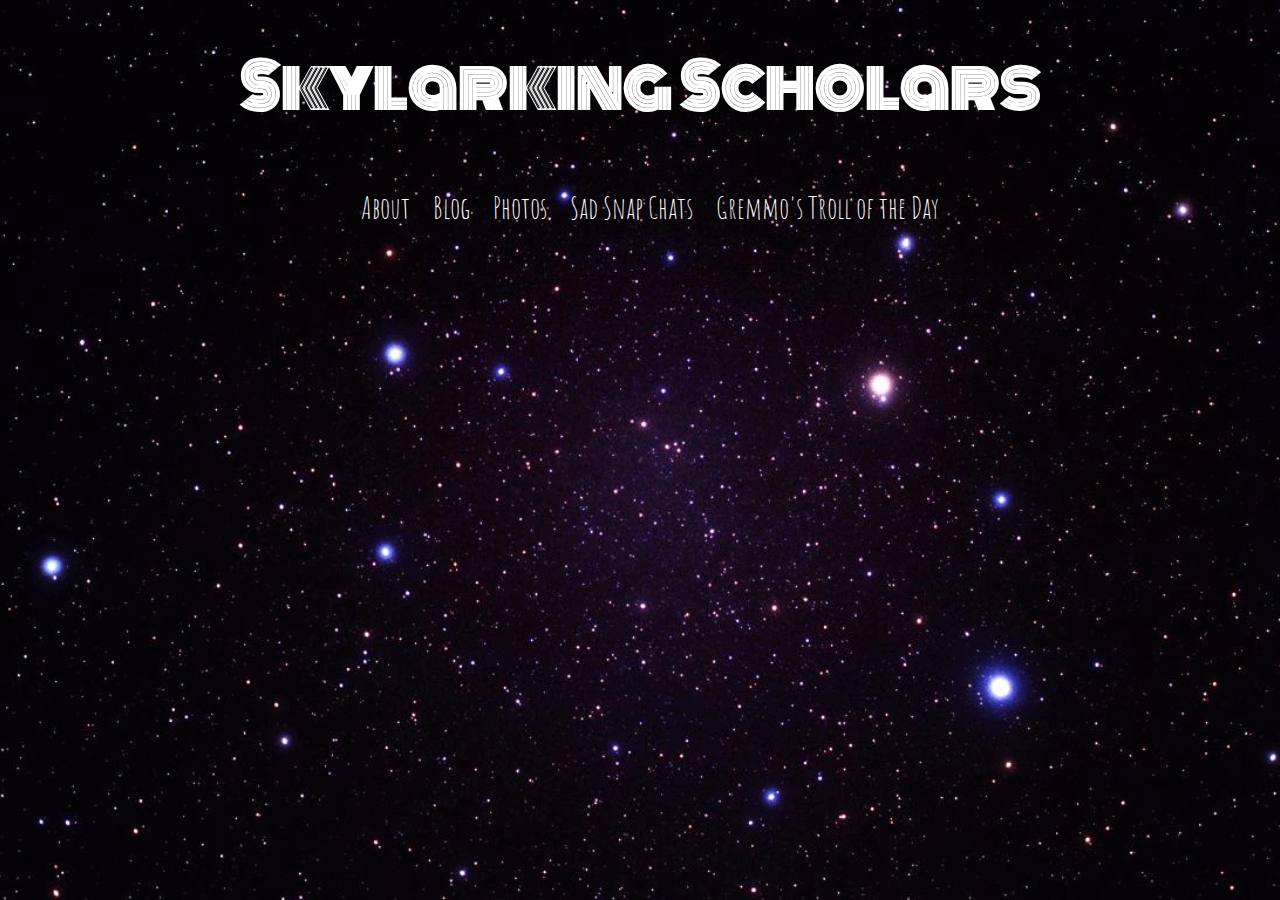
==== index.html @ 7a133df7 "initial commit" ====
<!DOCTYPE html>
    <html>
        <head>
            <title>
                Skylarking Scholars
            </title>
          <link href='https://fonts.googleapis.com/css?family=Monoton|Amatic+SC:700' rel='stylesheet' type='text/css'>
            <link rel="stylesheet" type="text/css" href="styles.css">
            <link rel="stylesheet" href="https://maxcdn.bootstrapcdn.com/font-awesome/4.3.0/css/font-awesome.min.css">    
            <link rel="shortcut icon" href="images/bolticon.png" type="image/ico" />
        </head>
        <body>
        <div class="header">
            <h1><a href="index.html"><h1>Skylarking Scholars</a></h1>
          </div>
   
              <nav> 
                  <div class="mouse">
                  <h2><i class="fa fa-bars"></i></h2>
                  </div>
                  <ul>
                      <li><a href="about.html">About</a></li>
                      <li><a href="blog.html">Blog</a></li>
                      <li><a href="blog.html">Photos</a></li>
                      <li><a href="blog.html">Sad Snap Chats</a></li>
                      <li><a href="blog.html">Gremmo's Troll of the Day</a></li>
                  </ul>
              </nav>


  


    

        
        </body>
    </html>
---- styles.css ----
html {
    background: url("images/star.gif") no-repeat center center fixed;
    background-color: #000;
    background-size: cover;
    font-family: 'Monoton', cursive;
    color:white;
    text-align: center;
}

h1 {
    font-size: 60px;
}

a {
    text-decoration: none;
    color: white;
    text-align: center;
}


a:hover {
  color: purple;
}

nav {
  float: left;
  width: 100%;
  display: block; 
  text-align: center;
  clear: both;
  font-family: 'Amatic SC', cursive;
}


ul {
  text-align: 
}


ul li {
  display: inline-block;
  font-size: 30px;
  margin-right: 20px; 
}


.header {
  width: 100%; 
  clear: both;
}


.mouse {
  display: none;
  font-size: 15px;
  float: left;
  cursor: pointer;
}

.footer {
  color: gray;
  text-align: center;
}

.thumbnail {
  width: 200px;
  margin: 10px;
}

.socialmedia {
  float: left;
  height: 100px;
  text-align: center;
  width:100%;
  margin: 10px;
  clear:both;
}

.contact {
  padding: 10px;
}

 @media (max-width: 800px) {
        .mouse {
          font-size: 15px;
          display: block;
          text-align: center;
          width:100%;
          padding-bottom: 10px;
        }

        ul {
          display: none;
          width: 100%;
          margin-left: -50px;
        }

        ul li {
          width: 100%;
        }

        .thumbnail {
          width: 150px;
          margin: 4px;
        }
      }
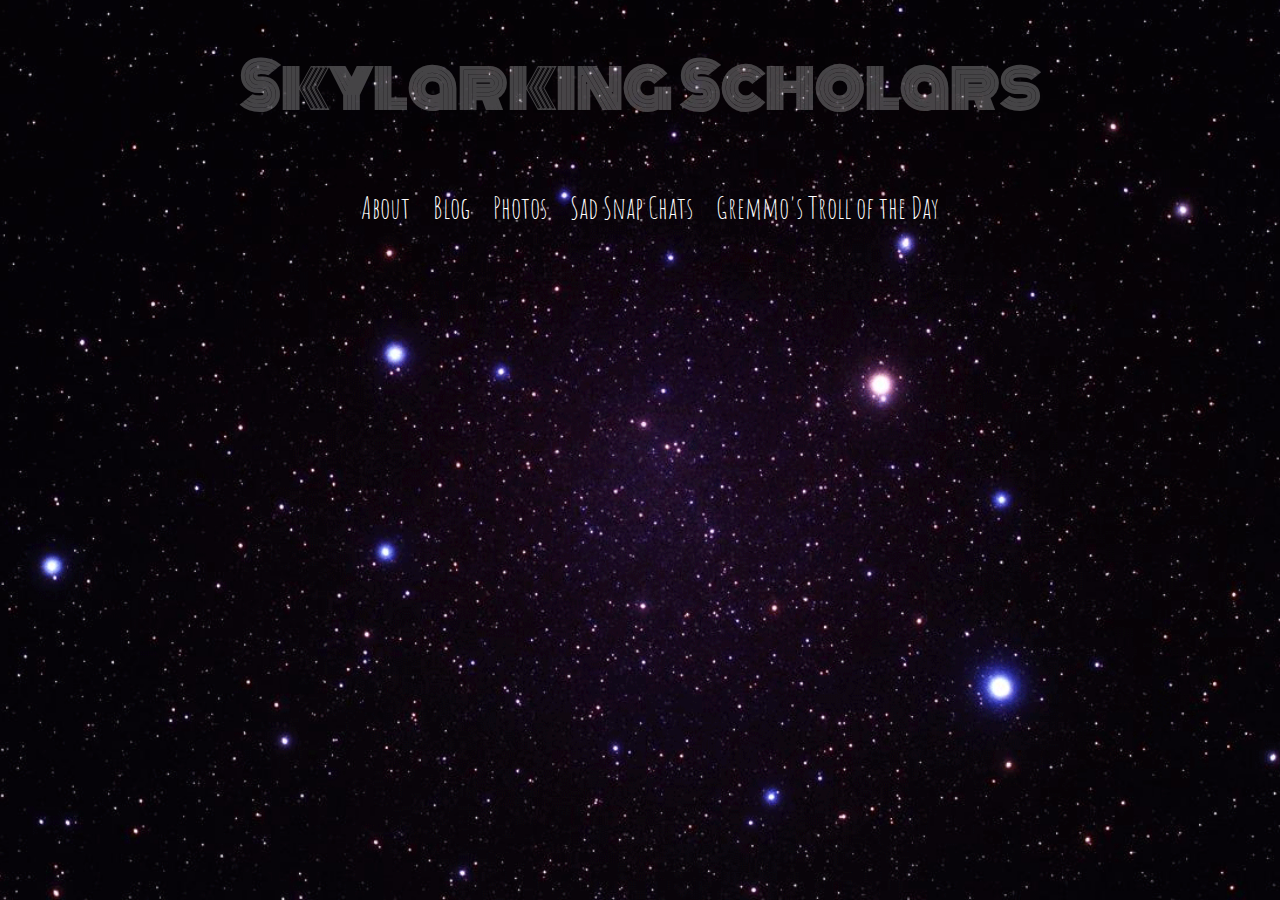
==== commit a1f05d6f: "added jquery" ====
--- a/index.html
+++ b/index.html
@@ -5,6 +5,7 @@
                 Skylarking Scholars
             </title>
           <link href='https://fonts.googleapis.com/css?family=Monoton|Amatic+SC:700' rel='stylesheet' type='text/css'>
+          <script src="https://code.jquery.com/jquery-2.1.4.min.js"></script>
             <link rel="stylesheet" type="text/css" href="styles.css">
             <link rel="stylesheet" href="https://maxcdn.bootstrapcdn.com/font-awesome/4.3.0/css/font-awesome.min.css">    
             <link rel="shortcut icon" href="images/bolticon.png" type="image/ico" />
@@ -26,7 +27,33 @@
                       <li><a href="blog.html">Gremmo's Troll of the Day</a></li>
                   </ul>
               </nav>
+               <script>
+              $(document).ready(function(){
+              $(".header").hide().fadeIn(2000);
+               });
 
+             $(document).ready(function() {
+             $("ul li a").mouseenter(function() {
+              $(this).css({
+               
+              });
+            });
+
+            $("ul li a").mouseleave(function() {
+              $(this).attr("style", "");
+            });
+
+            $(".mouse").click(function() {
+              if ($("ul").hasClass("open")) {
+                $("ul").slideUp();
+                $("ul").removeClass("open");
+              } else {
+                $("ul").slideDown();
+                $("ul").addClass("open");
+              }
+            });
+          });
+          </script>
 
   
 
--- a/styles.css
+++ b/styles.css
@@ -19,7 +19,7 @@
 
 
 a:hover {
-  color: purple;
+  color: #2226A9;
 }
 
 nav {
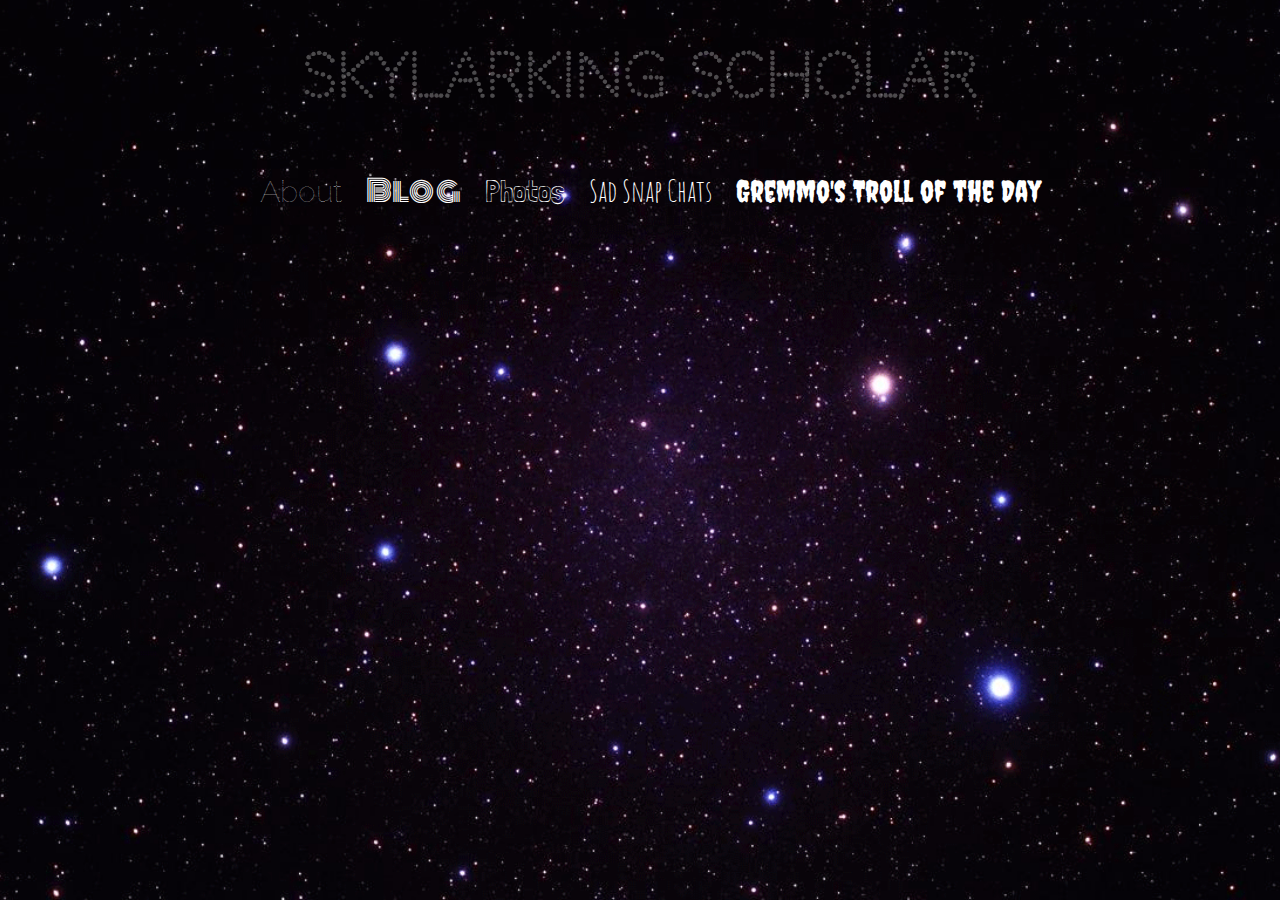
==== commit 49c96cd3: "added different fonts" ====
--- a/index.html
+++ b/index.html
@@ -2,17 +2,18 @@
     <html>
         <head>
             <title>
-                Skylarking Scholars
+                Skylarking Scholar
             </title>
-          <link href='https://fonts.googleapis.com/css?family=Monoton|Amatic+SC:700' rel='stylesheet' type='text/css'>
-          <script src="https://code.jquery.com/jquery-2.1.4.min.js"></script>
+            <link href='https://fonts.googleapis.com/css?family=Codystar|Raleway+Dots|Nosifer|Londrina+Sketch|Monoton|Amatic+SC:700' rel='stylesheet' type='text/css'>
+            <link href='https://fonts.googleapis.com/css?family=Creepster' rel='stylesheet' type='text/css'>
+            <script src="https://code.jquery.com/jquery-2.1.4.min.js"></script>
             <link rel="stylesheet" type="text/css" href="styles.css">
             <link rel="stylesheet" href="https://maxcdn.bootstrapcdn.com/font-awesome/4.3.0/css/font-awesome.min.css">    
             <link rel="shortcut icon" href="images/bolticon.png" type="image/ico" />
         </head>
         <body>
         <div class="header">
-            <h1><a href="index.html"><h1>Skylarking Scholars</a></h1>
+            <h1><a href="index.html"><h1>Skylarking Scholar</a></h1>
           </div>
    
               <nav> 
@@ -20,11 +21,11 @@
                   <h2><i class="fa fa-bars"></i></h2>
                   </div>
                   <ul>
-                      <li><a href="about.html">About</a></li>
-                      <li><a href="blog.html">Blog</a></li>
-                      <li><a href="blog.html">Photos</a></li>
-                      <li><a href="blog.html">Sad Snap Chats</a></li>
-                      <li><a href="blog.html">Gremmo's Troll of the Day</a></li>
+                      <li class ="navabout"><a href="about.html">About</a></li>
+                      <li class = "navblog"><a href="blog.html">Blog</a></li>
+                      <li class = "navphoto"><a href="photos.html">Photos</a></li>
+                      <li class = "navsadsnapchat"><a href="blog.html">Sad Snap Chats</a></li>
+                      <li class = "navtroll"><a href="blog.html">Gremmo's Troll of the Day</a></li>
                   </ul>
               </nav>
                <script>
--- a/styles.css
+++ b/styles.css
@@ -2,7 +2,7 @@
     background: url("images/star.gif") no-repeat center center fixed;
     background-color: #000;
     background-size: cover;
-    font-family: 'Monoton', cursive;
+    /*font-family: 'Monoton', cursive;*/
     color:white;
     text-align: center;
 }
@@ -22,13 +22,18 @@
   color: #2226A9;
 }
 
+.header {
+  width: 100%; 
+  clear: both;
+  font-family: 'Codystar', cursive;
+}
+
 nav {
   float: left;
   width: 100%;
   display: block; 
   text-align: center;
   clear: both;
-  font-family: 'Amatic SC', cursive;
 }
 
 
@@ -43,12 +48,26 @@
   margin-right: 20px; 
 }
 
-
-.header {
-  width: 100%; 
-  clear: both;
+.navabout {
+  font-family: 'Raleway Dots', cursive;
+  
 }
 
+.navblog {
+  font-family: 'Monoton', cursive;
+}
+
+.navphoto {
+  font-family: 'Londrina Sketch', cursive;
+}
+
+.navsadsnapchat {
+  font-family: 'Amatic SC', cursive;
+}
+
+.navtroll {
+  font-family: 'Creepster', cursive;
+}
 
 .mouse {
   display: none;
@@ -104,3 +123,18 @@
           margin: 4px;
         }
       }
+
+
+      /*
+font-family: 'Codystar', cursive;
+
+font-family: 'Raleway Dots', cursive;
+
+font-family: 'Nosifer', cursive;
+
+font-family: 'Londrina Sketch', cursive;
+
+font-family: 'Monoton', cursive;
+
+font-family: 'Amatic SC', cursive;
+*/
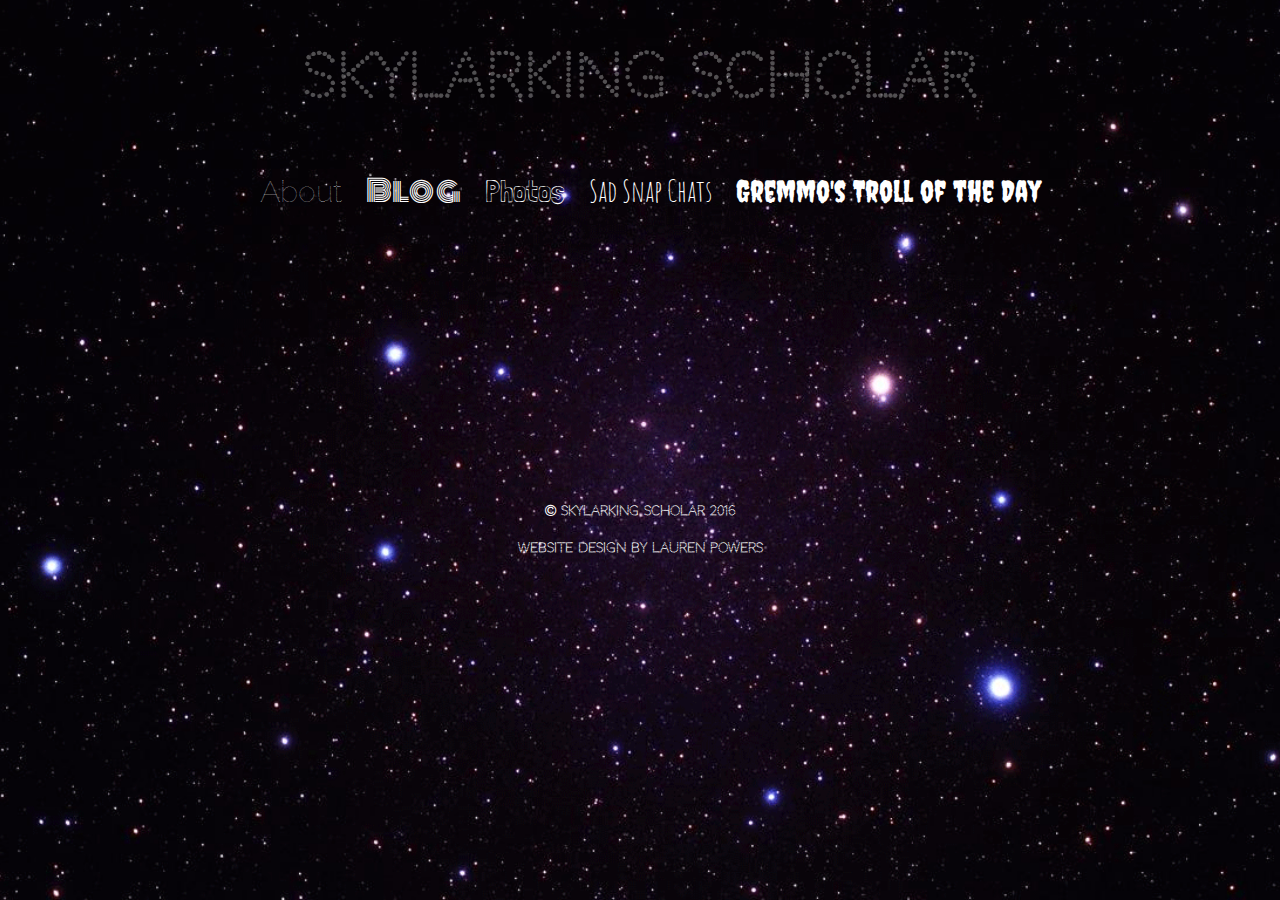
==== commit 4f9b7c34: "trying so hard to make a carousel" ====
--- a/index.html
+++ b/index.html
@@ -28,7 +28,15 @@
                       <li class = "navtroll"><a href="blog.html">Gremmo's Troll of the Day</a></li>
                   </ul>
               </nav>
-               <script>
+              <div class ="space"></div>
+
+              <div class ="footer">
+                <h5><i class="fa fa-copyright"></i> Skylarking Scholar 2016</h5>
+                <h5>Website Design by Lauren Powers</h5>
+              </div>
+
+
+              <script>
               $(document).ready(function(){
               $(".header").hide().fadeIn(2000);
                });
@@ -56,11 +64,6 @@
           });
           </script>
 
-  
-
-
-    
-
         
         </body>
     </html>--- a/styles.css
+++ b/styles.css
@@ -2,7 +2,7 @@
     background: url("images/star.gif") no-repeat center center fixed;
     background-color: #000;
     background-size: cover;
-    /*font-family: 'Monoton', cursive;*/
+    font-family: 'Raleway Dots', cursive;
     color:white;
     text-align: center;
 }
@@ -26,6 +26,7 @@
   width: 100%; 
   clear: both;
   font-family: 'Codystar', cursive;
+  text-align: center;
 }
 
 nav {
@@ -49,22 +50,17 @@
 }
 
 .navabout {
-  font-family: 'Raleway Dots', cursive;
-  
+  font-family: 'Raleway Dots', cursive; 
 }
-
 .navblog {
   font-family: 'Monoton', cursive;
 }
-
 .navphoto {
   font-family: 'Londrina Sketch', cursive;
 }
-
 .navsadsnapchat {
   font-family: 'Amatic SC', cursive;
 }
-
 .navtroll {
   font-family: 'Creepster', cursive;
 }
@@ -76,27 +72,37 @@
   cursor: pointer;
 }
 
-.footer {
-  color: gray;
-  text-align: center;
-}
 
 .thumbnail {
   width: 200px;
   margin: 10px;
 }
 
-.socialmedia {
-  float: left;
-  height: 100px;
+.bio {
+  display: inline-block;
+  width: 20%;
+  padding: 2px;
   text-align: center;
-  width:100%;
-  margin: 10px;
+  margin-top: 20px;
+  margin-bottom: 20px;
+  
+}
+
+ /*.toggle1, .toggle2,
+ .toggle3, .toggle4 {
+    width: 100px;
+    height: 100px;
+  }*/
+
+.space{
+  height: 250px;
   clear:both;
 }
 
-.contact {
-  padding: 10px;
+
+.footer {
+  text-align: center;
+  font-family: 'Codystar', cursive;
 }
 
  @media (max-width: 800px) {
